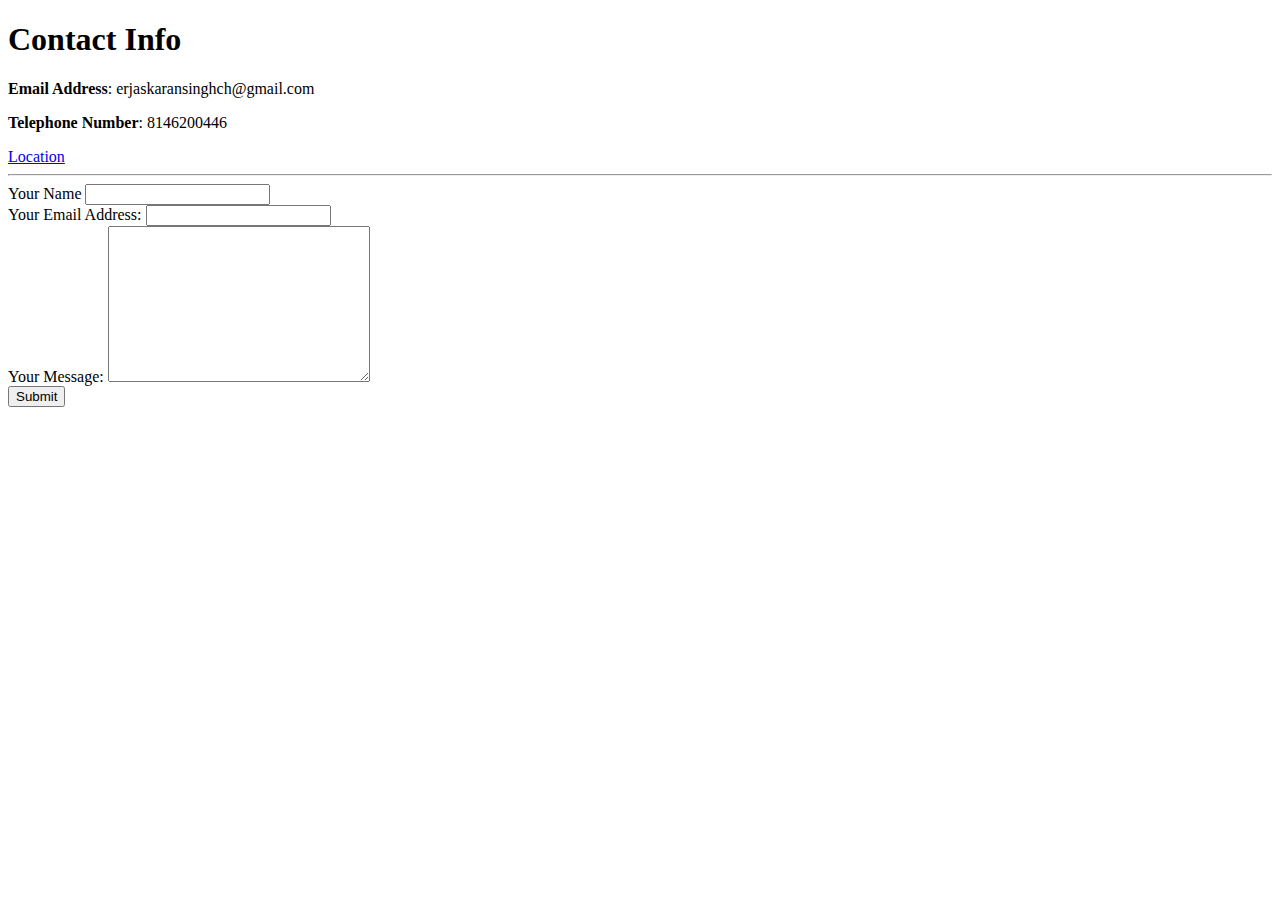
==== Contact.html @ 8c11ed8b "Added intial CV File" ====
<!DOCTYPE html>
<html lang="en" dir="ltr">
  <head>
    <meta charset="utf-8">
    <title>Contact Information</title>
    <link rel="stylesheet" href="css/style.css">
  </head>
  <body>
    <h1>Contact Info</h1>
    <p><strong>Email Address</strong>: erjaskaransinghch@gmail.com</p>
    <p><strong>Telephone Number</strong>: 8146200446</p>
    <a href="https://www.google.co.in/maps/@30.3405581,76.3655269,16z">Location</a>
    <hr>
    <form class="" action="mailto:erjaskaransinghch@gmail.com" method="post" enctype="text/plain">
    <label>Your Name</label>
    <input type="text" name="Your Name" value=""><br>
    <label for="">Your Email Address:</label>
    <input type="email" name="Your Email" value=""><br>
    <label for="">Your Message:</label>
    <textarea name="Your Message" rows="10" cols="30"></textarea><br>
    <input type="submit" >

    </form>
  </body>
</html>
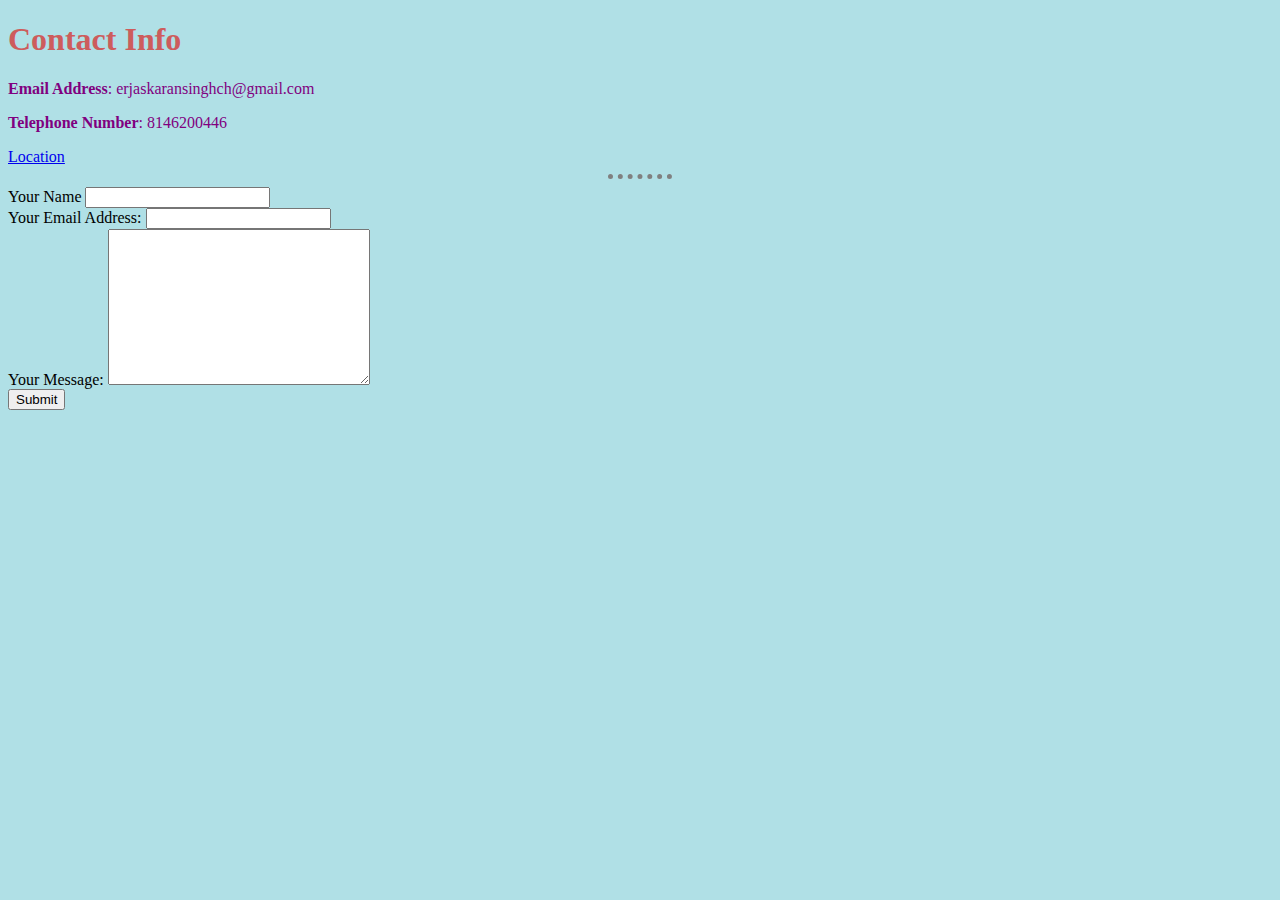
==== commit 1fb3fb58: "CSS addition" ====
--- a/Contact.html
+++ b/Contact.html
@@ -3,7 +3,7 @@
   <head>
     <meta charset="utf-8">
     <title>Contact Information</title>
-    <link rel="stylesheet" href="css/style.css">
+    <link rel="stylesheet" href="/style.css">
   </head>
   <body>
     <h1>Contact Info</h1>
--- a/style.css
+++ b/style.css
@@ -0,0 +1,44 @@
+body {
+  background-color: powderblue;
+}
+
+hr{
+  border-style:none;
+  border-top-style: dotted;
+  border-color: grey;
+  border-width: 5px;
+  width:5%;
+
+}
+
+h1 {
+  color: indianred;
+}
+
+h2 {
+  color: indianred;
+}
+
+h3 {
+  color: indianred;
+}
+
+p {
+  color: purple;
+}
+
+ul {
+  color: purple;
+}
+
+ol {
+  color: purple;
+}
+
+tr{
+  color: purple;
+}
+
+a:visited{
+  color: red;
+}
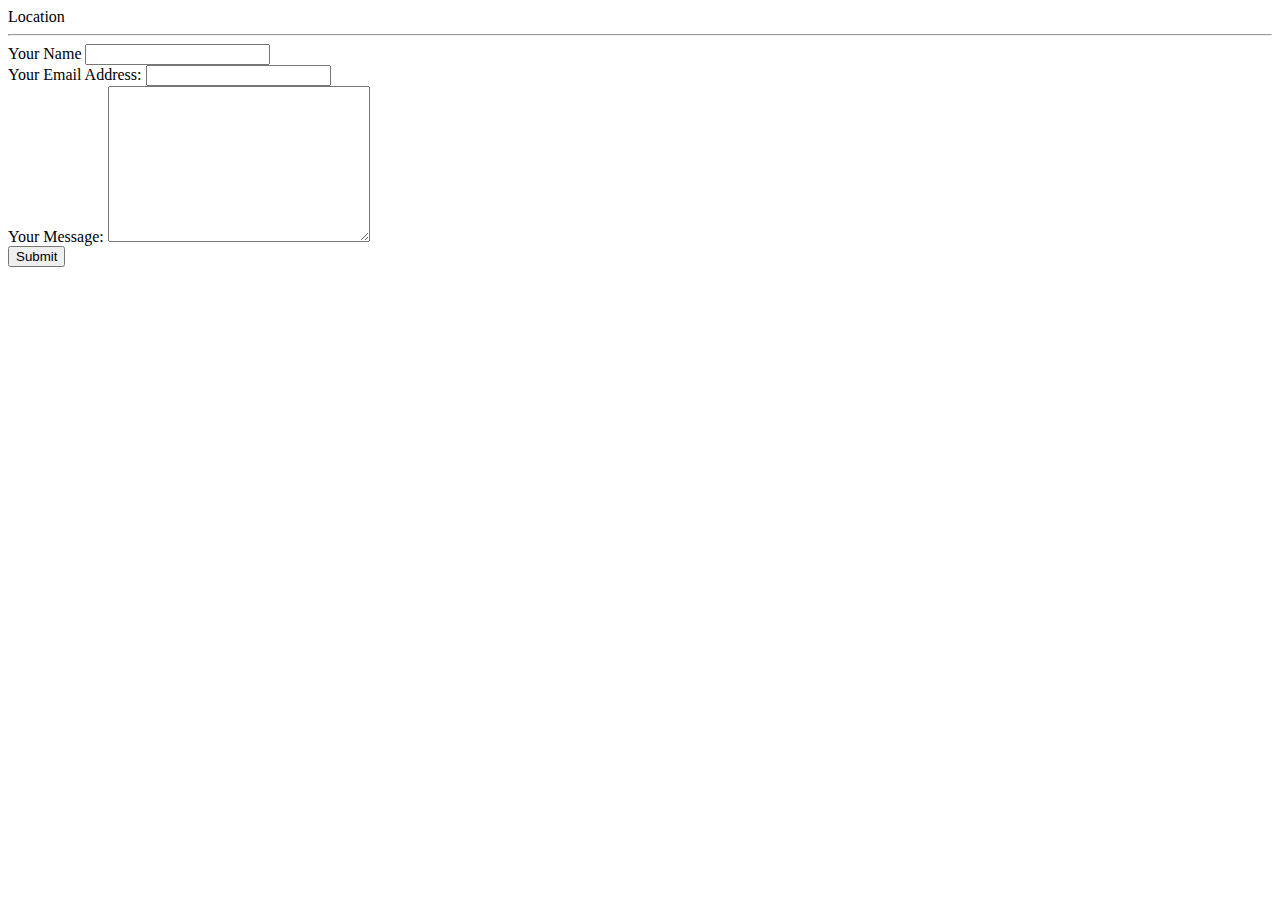
==== commit 5f73f395: "Update Contact.html" ====
--- a/Contact.html
+++ b/Contact.html
@@ -3,7 +3,7 @@
   <head>
     <meta charset="utf-8">
     <title>Contact Information</title>
-    <link rel="stylesheet" href="/style.css">
+    <link rel="stylesheet" href="/style.css" type="text/css>
   </head>
   <body>
     <h1>Contact Info</h1>
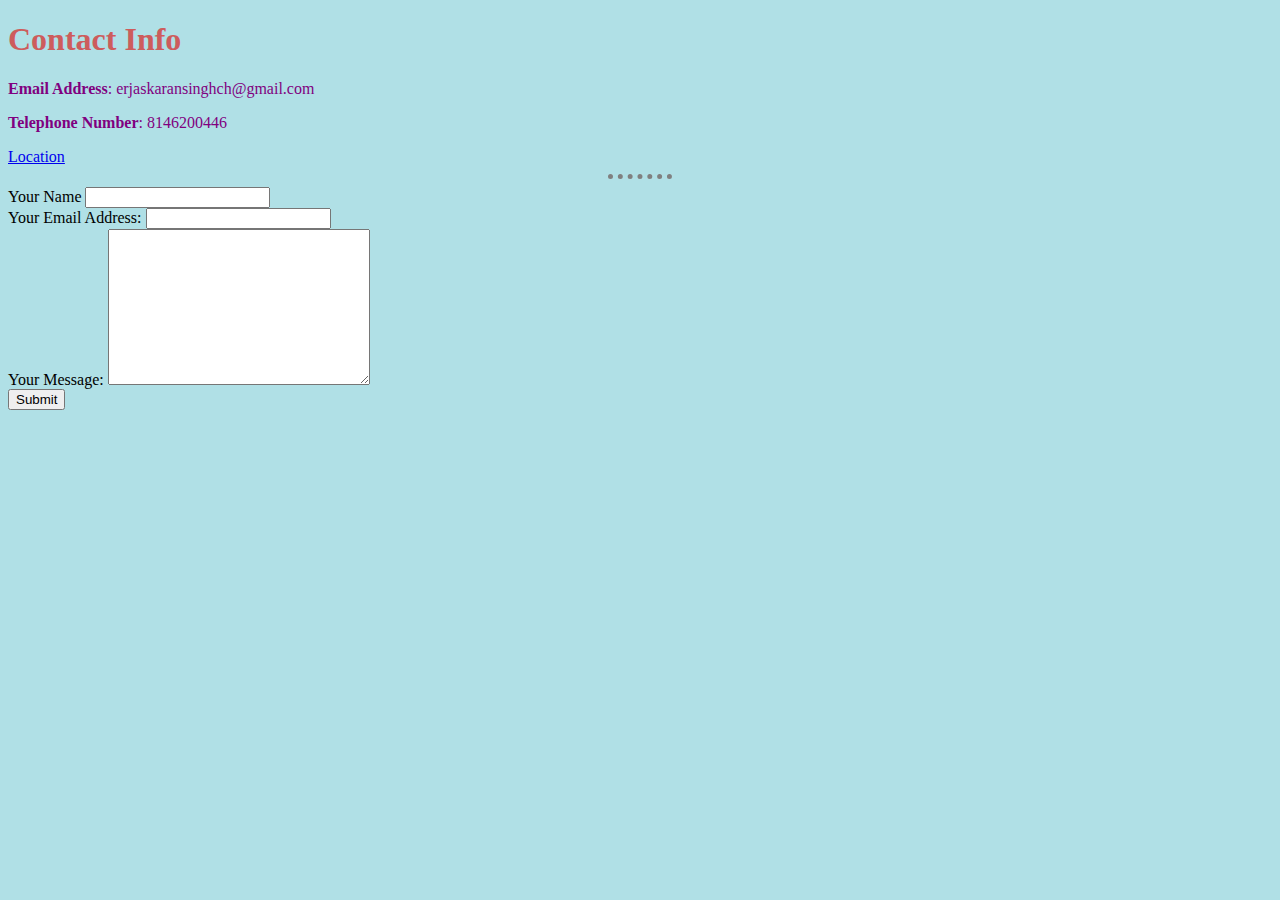
==== commit 5fc82cff: "Update Contact.html" ====
--- a/Contact.html
+++ b/Contact.html
@@ -3,7 +3,7 @@
   <head>
     <meta charset="utf-8">
     <title>Contact Information</title>
-    <link rel="stylesheet" href="/style.css" type="text/css>
+    <link rel="stylesheet" href="/style.css" type="text/css">
   </head>
   <body>
     <h1>Contact Info</h1>
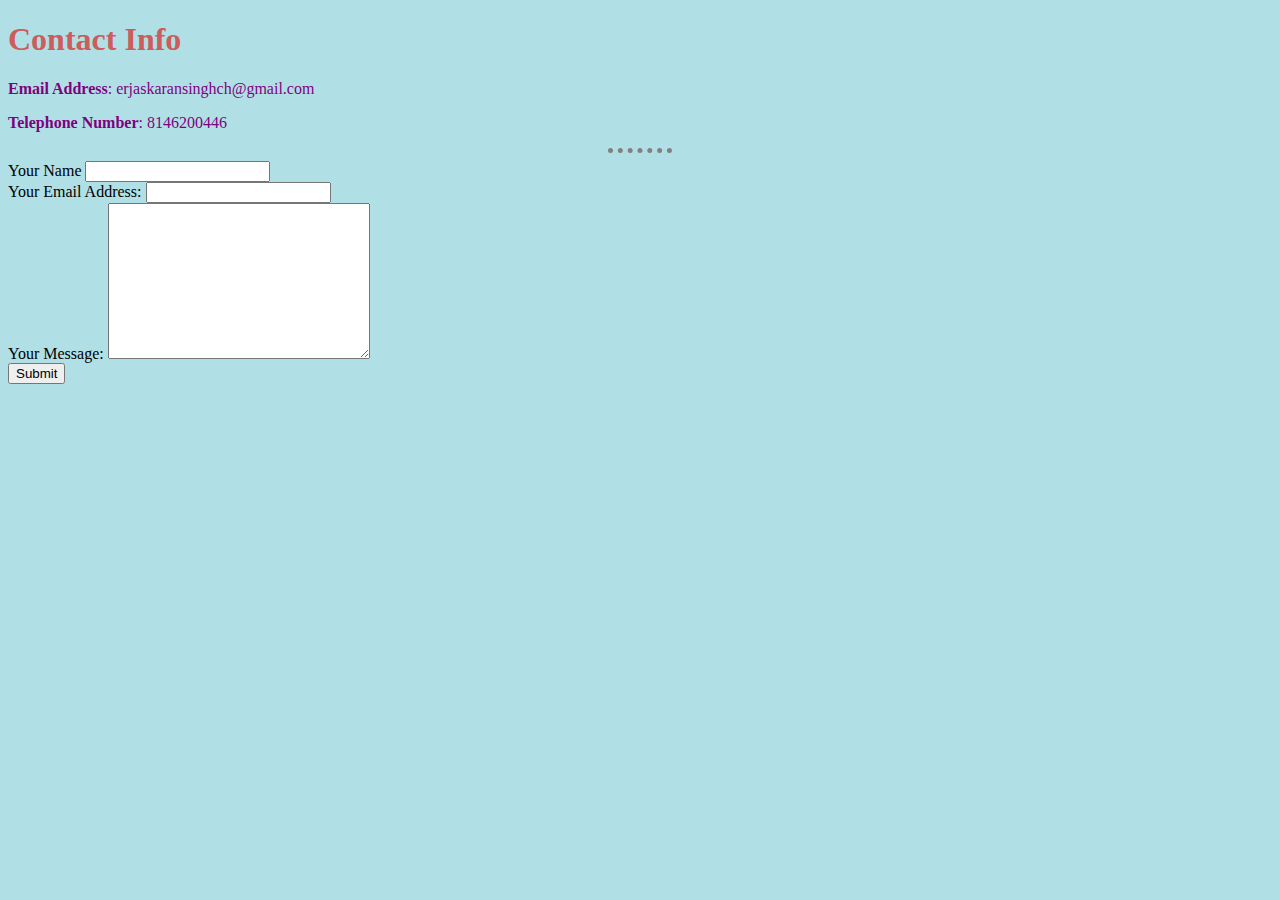
==== commit ff7dc39b: "Update Contact.html" ====
--- a/Contact.html
+++ b/Contact.html
@@ -9,7 +9,7 @@
     <h1>Contact Info</h1>
     <p><strong>Email Address</strong>: erjaskaransinghch@gmail.com</p>
     <p><strong>Telephone Number</strong>: 8146200446</p>
-    <a href="https://www.google.co.in/maps/@30.3405581,76.3655269,16z">Location</a>
+    
     <hr>
     <form class="" action="mailto:erjaskaransinghch@gmail.com" method="post" enctype="text/plain">
     <label>Your Name</label>
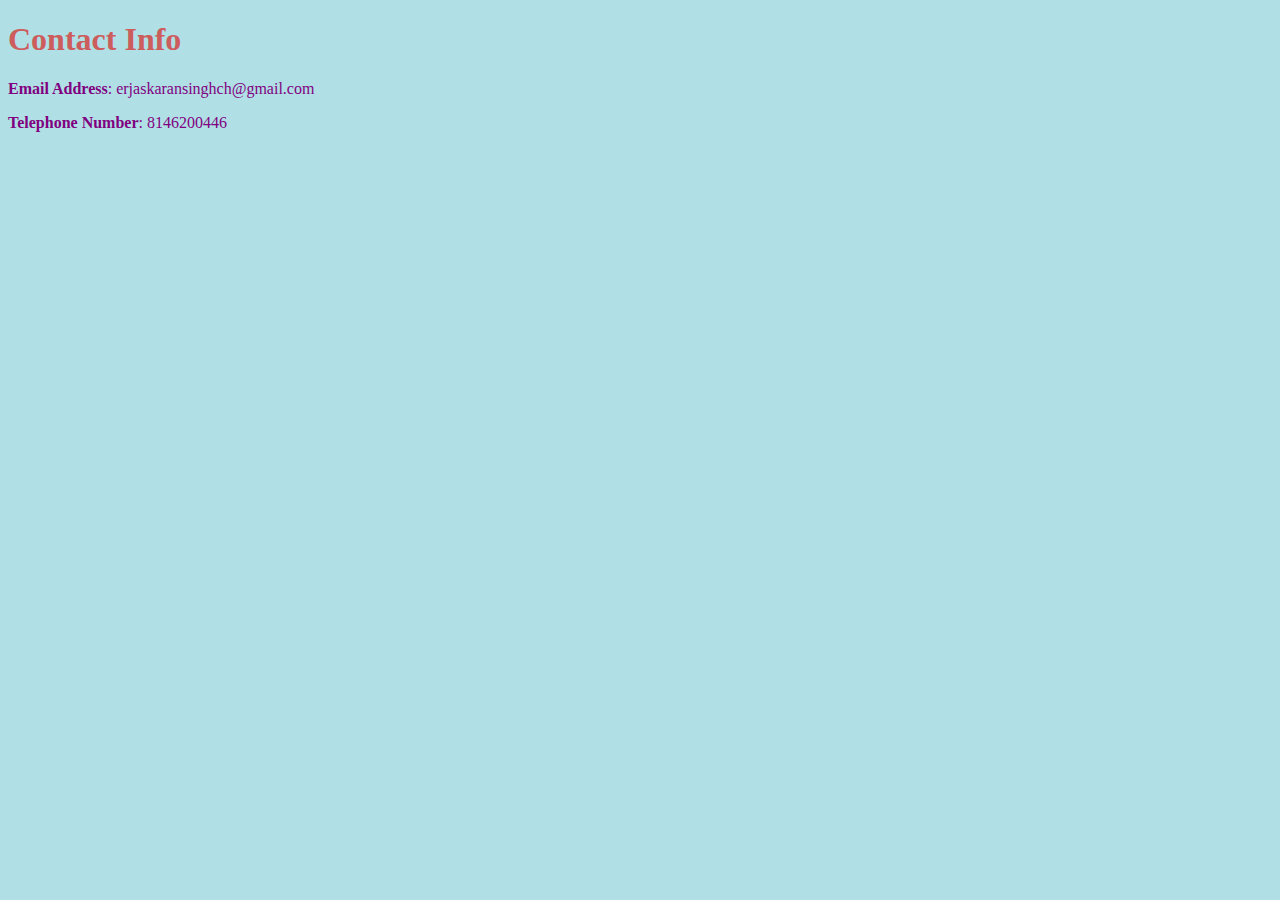
==== commit c4a3a916: "Update Contact.html" ====
--- a/Contact.html
+++ b/Contact.html
@@ -3,23 +3,13 @@
   <head>
     <meta charset="utf-8">
     <title>Contact Information</title>
-    <link rel="stylesheet" href="/style.css" type="text/css">
+    <link rel="stylesheet" href="style.css" type="text/css">
   </head>
   <body>
     <h1>Contact Info</h1>
     <p><strong>Email Address</strong>: erjaskaransinghch@gmail.com</p>
     <p><strong>Telephone Number</strong>: 8146200446</p>
     
-    <hr>
-    <form class="" action="mailto:erjaskaransinghch@gmail.com" method="post" enctype="text/plain">
-    <label>Your Name</label>
-    <input type="text" name="Your Name" value=""><br>
-    <label for="">Your Email Address:</label>
-    <input type="email" name="Your Email" value=""><br>
-    <label for="">Your Message:</label>
-    <textarea name="Your Message" rows="10" cols="30"></textarea><br>
-    <input type="submit" >
-
-    </form>
+   
   </body>
 </html>
